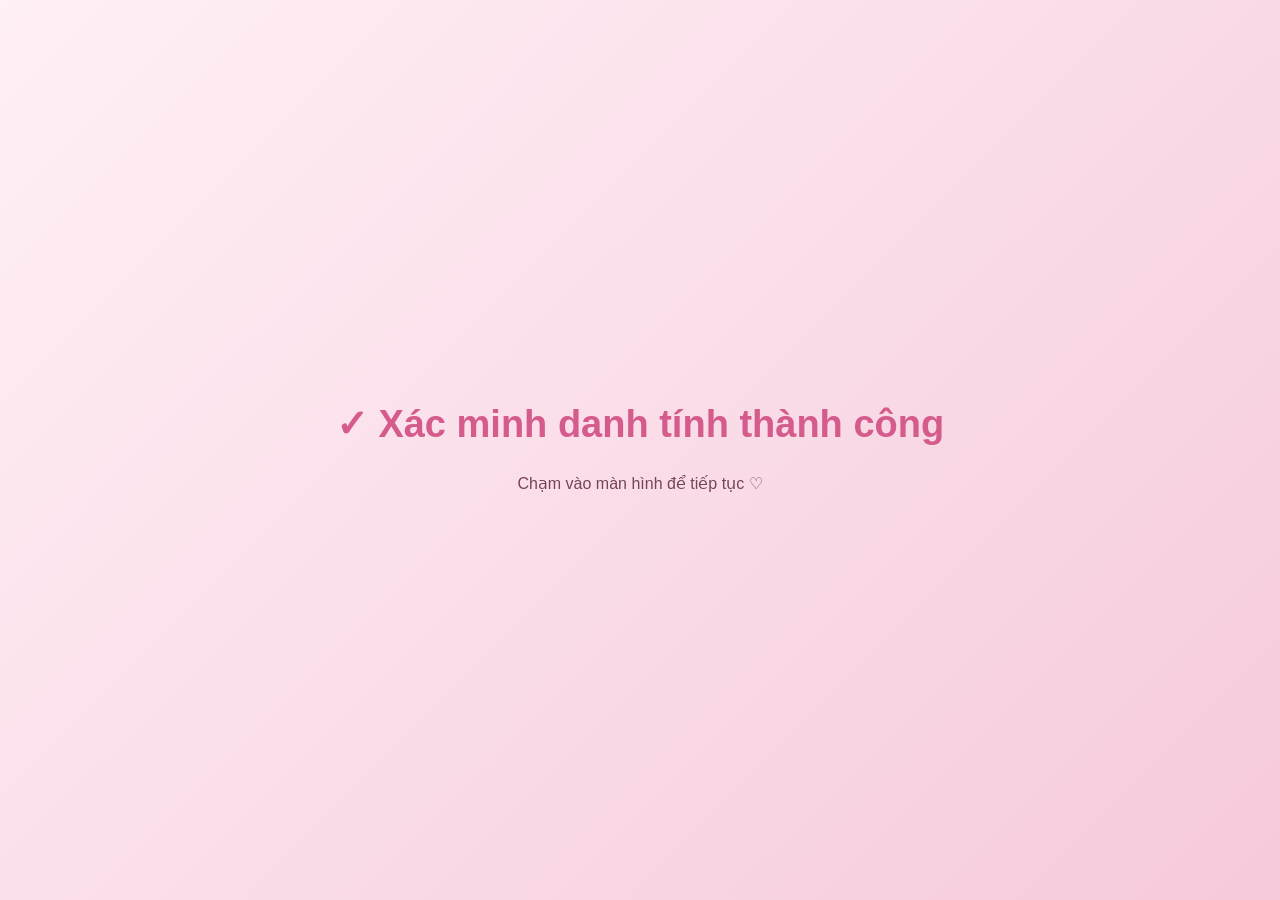
==== page1.html @ 9d811e82 "Create page1.html" ====
<!DOCTYPE html>
<html lang="vi">
<head>
  <meta charset="UTF-8">
  <meta name="viewport" content="width=device-width, initial-scale=1.0">
  <title>Happy Birthday 🎂</title>

  <style>
    * {
      box-sizing: border-box;
    }

    body {
      margin: 0;
      min-height: 100vh;
      font-family: "Segoe UI", Arial, sans-serif;
      background: linear-gradient(135deg, #fff0f5, #f9dce8, #fce9f1);
      color: #75445a;
      text-align: center;
      overflow-x: hidden;
    }

    .container {
      width: min(92%, 650px);
      margin: 0 auto;
      padding: 45px 0 35px;
    }

    /* Màn hình xác minh */

    #verify-screen {
      position: fixed;
      inset: 0;
      z-index: 10;
      display: flex;
      flex-direction: column;
      align-items: center;
      justify-content: center;
      padding: 24px;
      background: linear-gradient(135deg, #fff0f5, #f5c9dc);
      cursor: pointer;
      transition: opacity 0.7s ease;
    }

    #verify-screen h1 {
      font-size: clamp(24px, 6vw, 38px);
      margin-bottom: 12px;
    }

    #verify-screen p {
      font-size: 16px;
      animation: blink 1.5s infinite;
    }

    #verify-screen.hidden {
      opacity: 0;
      pointer-events: none;
    }

    /* Tiêu đề sinh nhật */

    #birthday-content {
      display: none;
      animation: appear 1s ease;
    }

    #birthday-content.show {
      display: block;
    }

    h1 {
      font-size: clamp(32px, 8vw, 48px);
      color: #d45b8b;
      margin: 10px 0;
    }

    .subtitle {
      font-size: 16px;
      margin: 12px 0 28px;
      line-height: 1.7;
    }

    /* Ô viết điều ước */

    .wish-label {
      display: block;
      font-size: 16px;
      line-height: 1.7;
      margin-bottom: 14px;
    }

    .wish-form {
      display: flex;
      gap: 8px;
      width: 100%;
      margin: 0 auto;
    }

    #wish-input {
      flex: 1;
      min-width: 0;
      padding: 13px;
      border: 2px solid #edb2ca;
      border-radius: 12px;
      outline: none;
      font-size: 16px;
      background: #fffafd;
      color: #75445a;
    }

    #wish-input:focus {
      border-color: #d45b8b;
      box-shadow: 0 0 8px #edb2ca;
    }

    #enter-button {
      padding: 12px 17px;
      border: none;
      border-radius: 12px;
      background: #d45b8b;
      color: white;
      font-size: 15px;
      font-weight: bold;
      cursor: pointer;
      transition: 0.2s;
    }

    #enter-button:hover {
      background: #b84473;
      transform: translateY(-2px);
    }

    #wish-feedback {
      min-height: 25px;
      margin-top: 12px;
      font-size: 14px;
      color: #a84b76;
    }

    /* Khu vực bánh sinh nhật */

    #cake-section {
      display: none;
      margin-top: 12px;
      animation: appear 1s ease;
    }

    #cake-section.show {
      display: block;
    }

    .cake-scene {
      position: relative;
      width: 280px;
      height: 270px;
      max-width: 100%;
      margin: 0 auto;
      animation: float 3s ease-in-out infinite;
    }

    /* Đĩa bánh */

    .plate {
      position: absolute;
      bottom: 25px;
      left: 10px;
      width: 260px;
      height: 18px;
      background: #e7a9c2;
      border-radius: 50%;
      box-shadow: 0 7px 0 #d58cab;
    }

    /* Tầng bánh dưới */

    .cake-bottom {
      position: absolute;
      bottom: 43px;
      left: 35px;
      width: 210px;
      height: 80px;
      background: #f4a6c5;
      border: 3px solid #d982a7;
      border-radius: 12px 12px 18px 18px;
      overflow: hidden;
    }

    .cake-bottom::before {
      content: "";
      position: absolute;
      top: 0;
      left: 0;
      width: 100%;
      height: 18px;
      background: #fff0f5;
      border-radius: 8px 8px 50% 50%;
    }

    .cake-bottom::after {
      content: "♥  ♥  ♥  ♥";
      position: absolute;
      bottom: 13px;
      left: 12px;
      width: 100%;
      color: #fff5fa;
      font-size: 17px;
      letter-spacing: 7px;
    }

    /* Tầng bánh trên */

    .cake-top {
      position: absolute;
      bottom: 123px;
      left: 57px;
      width: 166px;
      height: 48px;
      background: #ffe2ed;
      border: 3px solid #e8a1bf;
      border-radius: 12px 12px 8px 8px;
    }

    .cake-top::before {
      content: "";
      position: absolute;
      top: -3px;
      left: -3px;
      width: 166px;
      height: 16px;
      background: #fff7fa;
      border: 2px solid #e8a1bf;
      border-radius: 10px 10px 50% 50%;
    }

    /* Nến */

    .candles {
      position: absolute;
      bottom: 171px;
      left: 0;
      width: 100%;
      display: flex;
      justify-content: center;
      gap: 25px;
    }

    .candle {
      position: relative;
      width: 12px;
      height: 42px;
      border-radius: 4px 4px 2px 2px;
      background: repeating-linear-gradient(
        135deg,
        #fff8fb 0px,
        #fff8fb 5px,
        #e78ab0 5px,
        #e78ab0 10px
      );
      cursor: pointer;
    }

    .candle:focus-visible {
      outline: 2px solid #b84473;
      outline-offset: 5px;
    }

    .flame {
      position: absolute;
      top: -25px;
      left: 1px;
      width: 10px;
      height: 19px;
      background: #ffb52e;
      border-radius: 50% 50% 45% 45%;
      transform: rotate(0deg);
      box-shadow: 0 0 12px #ffbf47;
      animation: flicker 0.6s ease-in-out infinite alternate;
      transform-origin: center bottom;
    }

    .flame::after {
      content: "";
      position: absolute;
      top: 5px;
      left: 3px;
      width: 4px;
      height: 9px;
      background: #fff5b5;
      border-radius: 50%;
    }

    .flame.off {
      display: none;
    }

    .cake-instruction {
      margin-top: 8px;
      color: #d45b8b;
      font-size: 23px;
      font-weight: bold;
      animation: blink 1.2s infinite;
    }

    .small-note {
      font-size: 13px;
      color: #a86d87;
      margin-top: 10px;
    }

    /* Hiệu ứng */

    @keyframes float {
      0%, 100% {
        transform: translateY(0);
      }
      50% {
        transform: translateY(-9px);
      }
    }

    @keyframes flicker {
      from {
        transform: rotate(-5deg) scale(1);
      }
      to {
        transform: rotate(5deg) scale(1.12, 0.92);
      }
    }

    @keyframes appear {
      from {
        opacity: 0;
        transform: translateY(12px);
      }
      to {
        opacity: 1;
        transform: translateY(0);
      }
    }

    @keyframes blink {
      0%, 100% { opacity: 1; }
      50% { opacity: 0.55; }
    }

    @media (max-width: 400px) {
      .wish-form {
        flex-direction: column;
      }

      #enter-button {
        width: 100%;
      }
    }
  </style>
</head>

<body>

  <!-- Màn hình xác minh danh tính -->

  <div id="verify-screen" role="button" tabindex="0">
    <h1>✓ Xác minh danh tính thành công</h1>
    <p>Chạm vào màn hình để tiếp tục ♡</p>
  </div>

  <main class="container">

    <section id="birthday-content">

      <h1>Chúc mừng sinh nhật!</h1>

      <p class="subtitle">
        Một tuổi mới, một chương mới và thêm nhiều điều đáng mong chờ.
      </p>

      <label class="wish-label" for="wish-input">
        Hãy viết điều ước của anh khi bước sang tuổi mới
        <br>
        (yên tâm e k đọc được đâu🥀)
      </label>

      <form class="wish-form" id="wish-form">
        <input
          id="wish-input"
          type="text"
          placeholder="Viết điều ước ở đây..."
          autocomplete="off"
          maxlength="500"
          required
        >

        <button id="enter-button" type="submit">
          Enter
        </button>
      </form>

      <p id="wish-feedback" aria-live="polite"></p>

      <section id="cake-section">

        <div class="cake-scene" aria-label="Bánh sinh nhật hoạt hình">

          <div class="plate"></div>
          <div class="cake-bottom"></div>
          <div class="cake-top"></div>

          <div class="candles">
            <div class="candle" role="button" tabindex="0" aria-label="Tắt nến">
              <div class="flame"></div>
            </div>

            <div class="candle" role="button" tabindex="0" aria-label="Tắt nến">
              <div class="flame"></div>
            </div>

            <div class="candle" role="button" tabindex="0" aria-label="Tắt nến">
              <div class="flame"></div>
            </div>
          </div>

        </div>

        <p class="cake-instruction">thổi nến đi!!</p>
        <p class="small-note">
          Bấm vào từng ngọn nến để thổi tắt nhé.
        </p>

      </section>

    </section>

  </main>

  <script>
    const verifyScreen = document.getElementById("verify-screen");
    const birthdayContent = document.getElementById("birthday-content");
    const wishForm = document.getElementById("wish-form");
    const wishInput = document.getElementById("wish-input");
    const wishFeedback = document.getElementById("wish-feedback");
    const cakeSection = document.getElementById("cake-section");

    // Chạm màn hình để mở lời chúc sinh nhật
    function openBirthday() {
      verifyScreen.classList.add("hidden");
      birthdayContent.classList.add("show");

      setTimeout(() => {
        verifyScreen.style.display = "none";
      }, 700);
    }

    verifyScreen.addEventListener("click", openBirthday);

    verifyScreen.addEventListener("keydown", (event) => {
      if (event.key === "Enter" || event.key === " ") {
        event.preventDefault();
        openBirthday();
      }
    });

    // Nhập điều ước rồi bấm Enter
    wishForm.addEventListener("submit", (event) => {
      event.preventDefault();

      const wish = wishInput.value.trim();

      if (!wish) {
        wishFeedback.textContent = "Anh chưa viết điều ước kìa!";
        return;
      }

      wishFeedback.textContent = "Điều ước đã được gửi đến vũ trụ ♡";
      cakeSection.classList.add("show");
    });

    // Bấm vào nến để tắt lửa
    document.querySelectorAll(".candle").forEach((candle) => {
      function blowOutCandle() {
        const flame = candle.querySelector(".flame");
        flame.classList.add("off");
      }

      candle.addEventListener("click", blowOutCandle);

      candle.addEventListener("keydown", (event) => {
        if (event.key === "Enter" || event.key === " ") {
          event.preventDefault();
          blowOutCandle();
        }
      });
    });
  </script>

</body>
</html>
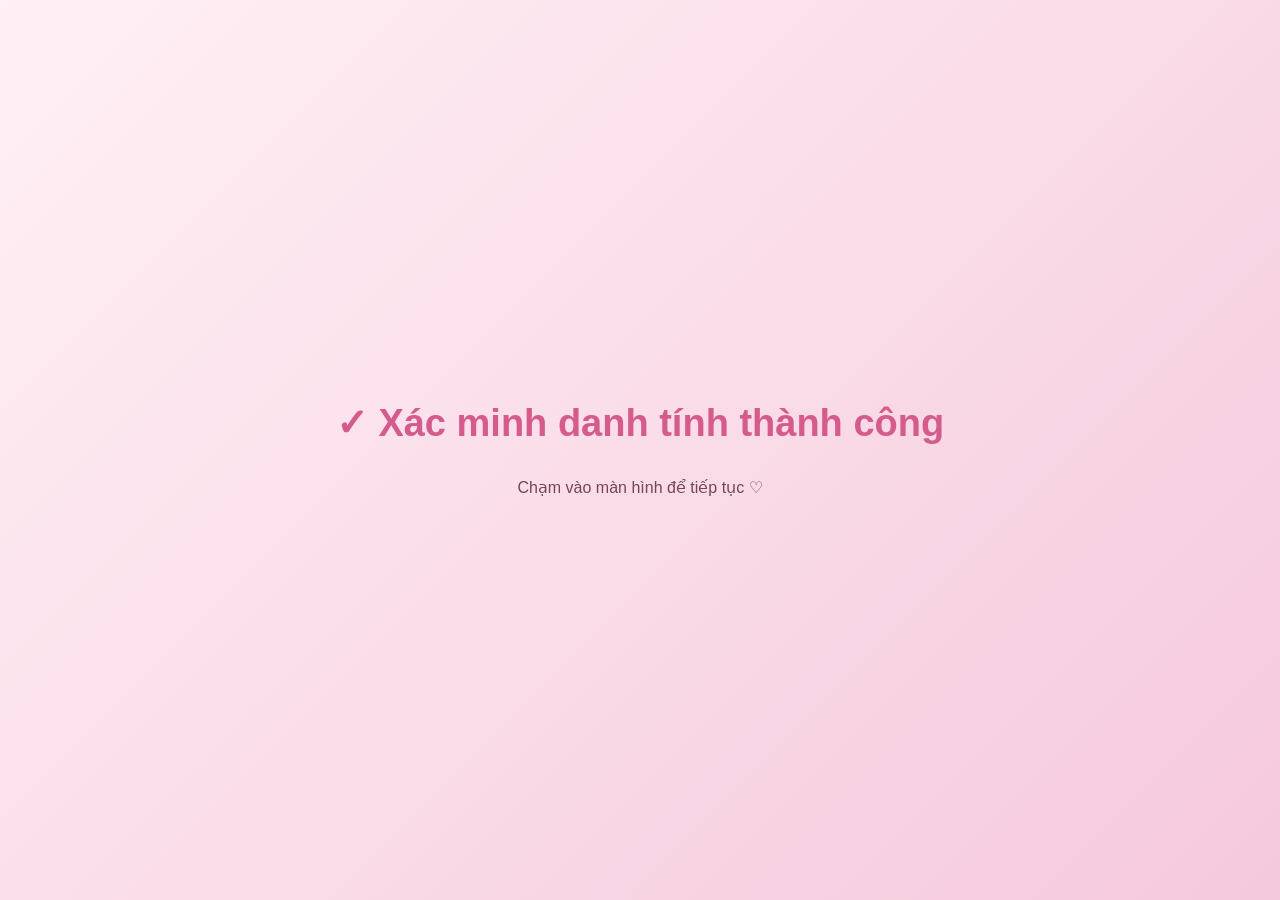
==== commit 4bf113b9: "Update page1.html" ====
--- a/page1.html
+++ b/page1.html
@@ -4,7 +4,7 @@
 <head>
   <meta charset="UTF-8">
   <meta name="viewport" content="width=device-width, initial-scale=1.0">
-  <title>Happy Birthday 🎂</title>
+  <title>HAPPY BIRTHDAY 🎂</title>
 
   <style>
     * {
@@ -27,7 +27,7 @@
       padding: 45px 0 35px;
     }
 
-    /* Màn hình xác minh */
+    /* MÀN HÌNH XÁC MINH */
 
     #verify-screen {
       position: fixed;
@@ -58,21 +58,22 @@
       pointer-events: none;
     }
 
-    /* Tiêu đề sinh nhật */
+    /* NỘI DUNG SINH NHẬT */
 
     #birthday-content {
       display: none;
-      animation: appear 1s ease;
     }
 
     #birthday-content.show {
       display: block;
+      animation: appear 1s ease;
     }
 
     h1 {
-      font-size: clamp(32px, 8vw, 48px);
+      font-size: clamp(30px, 8vw, 46px);
       color: #d45b8b;
       margin: 10px 0;
+      line-height: 1.4;
     }
 
     .subtitle {
@@ -81,13 +82,13 @@
       line-height: 1.7;
     }
 
-    /* Ô viết điều ước */
+    /* Ô VIẾT ĐIỀU ƯỚC */
 
     .wish-label {
       display: block;
       font-size: 16px;
-      line-height: 1.7;
-      margin-bottom: 14px;
+      line-height: 1.8;
+      margin: 24px 0 14px;
     }
 
     .wish-form {
@@ -136,18 +137,19 @@
       margin-top: 12px;
       font-size: 14px;
       color: #a84b76;
-    }
-
-    /* Khu vực bánh sinh nhật */
+      line-height: 1.6;
+    }
+
+    /* BÁNH SINH NHẬT */
 
     #cake-section {
       display: none;
       margin-top: 12px;
-      animation: appear 1s ease;
     }
 
     #cake-section.show {
       display: block;
+      animation: appear 1s ease;
     }
 
     .cake-scene {
@@ -159,7 +161,7 @@
       animation: float 3s ease-in-out infinite;
     }
 
-    /* Đĩa bánh */
+    /* ĐĨA BÁNH */
 
     .plate {
       position: absolute;
@@ -172,7 +174,7 @@
       box-shadow: 0 7px 0 #d58cab;
     }
 
-    /* Tầng bánh dưới */
+    /* TẦNG BÁNH DƯỚI */
 
     .cake-bottom {
       position: absolute;
@@ -208,7 +210,7 @@
       letter-spacing: 7px;
     }
 
-    /* Tầng bánh trên */
+    /* TẦNG BÁNH TRÊN */
 
     .cake-top {
       position: absolute;
@@ -233,7 +235,7 @@
       border-radius: 10px 10px 50% 50%;
     }
 
-    /* Nến */
+    /* BA NGỌN NẾN */
 
     .candles {
       position: absolute;
@@ -273,7 +275,6 @@
       height: 19px;
       background: #ffb52e;
       border-radius: 50% 50% 45% 45%;
-      transform: rotate(0deg);
       box-shadow: 0 0 12px #ffbf47;
       animation: flicker 0.6s ease-in-out infinite alternate;
       transform-origin: center bottom;
@@ -306,14 +307,49 @@
       font-size: 13px;
       color: #a86d87;
       margin-top: 10px;
-    }
-
-    /* Hiệu ứng */
+      line-height: 1.6;
+    }
+
+    /* NÚT TIẾP THEO */
+
+    .next-page {
+      display: none;
+      width: fit-content;
+      margin: 22px auto 0;
+      padding: 10px 24px;
+      color: #d45b8b;
+      font-size: 20px;
+      font-weight: bold;
+      text-decoration: none;
+      border: 2px solid #edb2ca;
+      border-radius: 14px;
+      transition: background 0.25s, color 0.25s,
+                  transform 0.25s;
+    }
+
+    .next-page.visible {
+      display: block;
+      animation: appear 0.7s ease;
+    }
+
+    .next-page:hover {
+      background: #d45b8b;
+      color: white;
+      transform: translateY(-3px);
+    }
+
+    .next-page:focus-visible {
+      outline: 3px solid #b84473;
+      outline-offset: 4px;
+    }
+
+    /* HIỆU ỨNG */
 
     @keyframes float {
       0%, 100% {
         transform: translateY(0);
       }
+
       50% {
         transform: translateY(-9px);
       }
@@ -323,6 +359,7 @@
       from {
         transform: rotate(-5deg) scale(1);
       }
+
       to {
         transform: rotate(5deg) scale(1.12, 0.92);
       }
@@ -333,6 +370,7 @@
         opacity: 0;
         transform: translateY(12px);
       }
+
       to {
         opacity: 1;
         transform: translateY(0);
@@ -340,11 +378,22 @@
     }
 
     @keyframes blink {
-      0%, 100% { opacity: 1; }
-      50% { opacity: 0.55; }
-    }
+      0%, 100% {
+        opacity: 1;
+      }
+
+      50% {
+        opacity: 0.55;
+      }
+    }
+
+    /* ĐIỆN THOẠI */
 
     @media (max-width: 400px) {
+      .container {
+        padding-top: 30px;
+      }
+
       .wish-form {
         flex-direction: column;
       }
@@ -352,38 +401,57 @@
       #enter-button {
         width: 100%;
       }
+
+      .cake-scene {
+        transform-origin: top center;
+      }
+    }
+
+    @media (prefers-reduced-motion: reduce) {
+      *,
+      *::before,
+      *::after {
+        animation-duration: 0.01ms !important;
+        animation-iteration-count: 1 !important;
+        scroll-behavior: auto !important;
+      }
     }
   </style>
 </head>
 
 <body>
 
-  <!-- Màn hình xác minh danh tính -->
-
-  <div id="verify-screen" role="button" tabindex="0">
+  <!-- MÀN HÌNH XÁC MINH -->
+
+  <div id="verify-screen" role="button" tabindex="0"
+       aria-label="Chạm để tiếp tục">
     <h1>✓ Xác minh danh tính thành công</h1>
     <p>Chạm vào màn hình để tiếp tục ♡</p>
   </div>
 
   <main class="container">
 
+    <!-- NỘI DUNG SINH NHẬT -->
+
     <section id="birthday-content">
 
-      <h1>Chúc mừng sinh nhật!</h1>
-
-      <p class="subtitle">
-        Một tuổi mới, một chương mới và thêm nhiều điều đáng mong chờ.
-      </p>
+      <h1>Chúc mừng sinh nhật lần thứ 22 của anh Khoa!</h1>
+      
+
+      <!-- NHẬP ĐIỀU ƯỚC -->
 
       <label class="wish-label" for="wish-input">
         Hãy viết điều ước của anh khi bước sang tuổi mới
         <br>
+        (⁠ﾉ⁠◕⁠ヮ⁠◕⁠)⁠ﾉ⁠*⁠.⁠✧
+        <br>
         (yên tâm e k đọc được đâu🥀)
       </label>
 
       <form class="wish-form" id="wish-form">
         <input
           id="wish-input"
+          name="wish"
           type="text"
           placeholder="Viết điều ước ở đây..."
           autocomplete="off"
@@ -398,35 +466,50 @@
 
       <p id="wish-feedback" aria-live="polite"></p>
 
+      <!-- BÁNH SINH NHẬT -->
+
       <section id="cake-section">
 
-        <div class="cake-scene" aria-label="Bánh sinh nhật hoạt hình">
+        <div class="cake-scene"
+             role="group"
+             aria-label="Bánh sinh nhật có ba ngọn nến">
 
           <div class="plate"></div>
           <div class="cake-bottom"></div>
           <div class="cake-top"></div>
 
           <div class="candles">
-            <div class="candle" role="button" tabindex="0" aria-label="Tắt nến">
+
+            <div class="candle" role="button" tabindex="0"
+                 aria-label="Tắt nến thứ nhất">
               <div class="flame"></div>
             </div>
 
-            <div class="candle" role="button" tabindex="0" aria-label="Tắt nến">
+            <div class="candle" role="button" tabindex="0"
+                 aria-label="Tắt nến thứ hai">
               <div class="flame"></div>
             </div>
 
-            <div class="candle" role="button" tabindex="0" aria-label="Tắt nến">
+            <div class="candle" role="button" tabindex="0"
+                 aria-label="Tắt nến thứ ba">
               <div class="flame"></div>
             </div>
+
           </div>
-
         </div>
 
-        <p class="cake-instruction">thổi nến đi!!</p>
+        <p class="cake-instruction">thổi nến đi (⁠ㆁ⁠ω⁠ㆁ⁠)!!</p>
+
         <p class="small-note">
-          Bấm vào từng ngọn nến để thổi tắt nhé.
+          Bấm vào từng ngọn nến để thổi tắt.
         </p>
 
+        <!-- Chỉ hiện sau khi cả ba ngọn nến tắt -->
+
+        <a href="page2.html" id="next-page" class="next-page">
+          Tiếp theo →
+        </a>
+
       </section>
 
     </section>
@@ -434,60 +517,114 @@
   </main>
 
   <script>
+    // 1. XỬ LÝ MÀN HÌNH XÁC MINH
+
     const verifyScreen = document.getElementById("verify-screen");
     const birthdayContent = document.getElementById("birthday-content");
+
+    let hasEntered = false;
+
+    function enterBirthdayPage() {
+      if (hasEntered) return;
+
+      hasEntered = true;
+
+      verifyScreen.classList.add("hidden");
+      birthdayContent.classList.add("show");
+
+      // Cho phép màn hình xác minh biến mất hoàn toàn
+      setTimeout(() => {
+        verifyScreen.style.display = "none";
+      }, 700);
+    }
+
+    verifyScreen.addEventListener("click", enterBirthdayPage);
+
+    verifyScreen.addEventListener("keydown", (event) => {
+      if (event.key === "Enter" || event.key === " ") {
+        event.preventDefault();
+        enterBirthdayPage();
+      }
+    });
+
+
+    // 2. XỬ LÝ Ô ĐIỀU ƯỚC VÀ NÚT ENTER
+
     const wishForm = document.getElementById("wish-form");
     const wishInput = document.getElementById("wish-input");
     const wishFeedback = document.getElementById("wish-feedback");
     const cakeSection = document.getElementById("cake-section");
 
-    // Chạm màn hình để mở lời chúc sinh nhật
-    function openBirthday() {
-      verifyScreen.classList.add("hidden");
-      birthdayContent.classList.add("show");
-
-      setTimeout(() => {
-        verifyScreen.style.display = "none";
-      }, 700);
-    }
-
-    verifyScreen.addEventListener("click", openBirthday);
-
-    verifyScreen.addEventListener("keydown", (event) => {
-      if (event.key === "Enter" || event.key === " ") {
-        event.preventDefault();
-        openBirthday();
-      }
-    });
-
-    // Nhập điều ước rồi bấm Enter
     wishForm.addEventListener("submit", (event) => {
       event.preventDefault();
 
       const wish = wishInput.value.trim();
 
       if (!wish) {
-        wishFeedback.textContent = "Anh chưa viết điều ước kìa!";
+        wishFeedback.textContent = "Viết điều ước trước đã nha!";
+        wishInput.focus();
         return;
       }
 
-      wishFeedback.textContent = "Điều ước đã được gửi đến vũ trụ ♡";
+      wishFeedback.textContent =
+        "Điều ước đã được gửi đến vũ trụ ♡";
+
       cakeSection.classList.add("show");
+
+      // Cuộn xuống bánh nếu màn hình nhỏ
+      setTimeout(() => {
+        cakeSection.scrollIntoView({
+          behavior: "smooth",
+          block: "center"
+        });
+      }, 100);
     });
 
-    // Bấm vào nến để tắt lửa
-    document.querySelectorAll(".candle").forEach((candle) => {
-      function blowOutCandle() {
-        const flame = candle.querySelector(".flame");
-        flame.classList.add("off");
-      }
-
-      candle.addEventListener("click", blowOutCandle);
+
+    // 3. XỬ LÝ BA NGỌN NẾN
+
+    const candles = document.querySelectorAll(".candle");
+    const nextPage = document.getElementById("next-page");
+
+    function blowOutCandle(candle) {
+      const flame = candle.querySelector(".flame");
+
+      // Nếu nến đã tắt thì không làm gì nữa
+      if (flame.classList.contains("off")) {
+        return;
+      }
+
+      flame.classList.add("off");
+
+      // Kiểm tra xem tất cả nến đã tắt chưa
+      const allCandlesOut = [...candles].every((item) => {
+        return item.querySelector(".flame").classList.contains("off");
+      });
+
+      // Chỉ hiện nút khi cả ba ngọn nến đều tắt
+      if (allCandlesOut) {
+        nextPage.classList.add("visible");
+        nextPage.setAttribute("aria-hidden", "false");
+
+        wishFeedback.textContent =
+          "Chúc mừng sinh nhật! Hoàn thành nhiệm vụ thổi nến rồi ♡";
+
+        nextPage.scrollIntoView({
+          behavior: "smooth",
+          block: "center"
+        });
+      }
+    }
+
+    candles.forEach((candle) => {
+      candle.addEventListener("click", () => {
+        blowOutCandle(candle);
+      });
 
       candle.addEventListener("keydown", (event) => {
         if (event.key === "Enter" || event.key === " ") {
           event.preventDefault();
-          blowOutCandle();
+          blowOutCandle(candle);
         }
       });
     });
